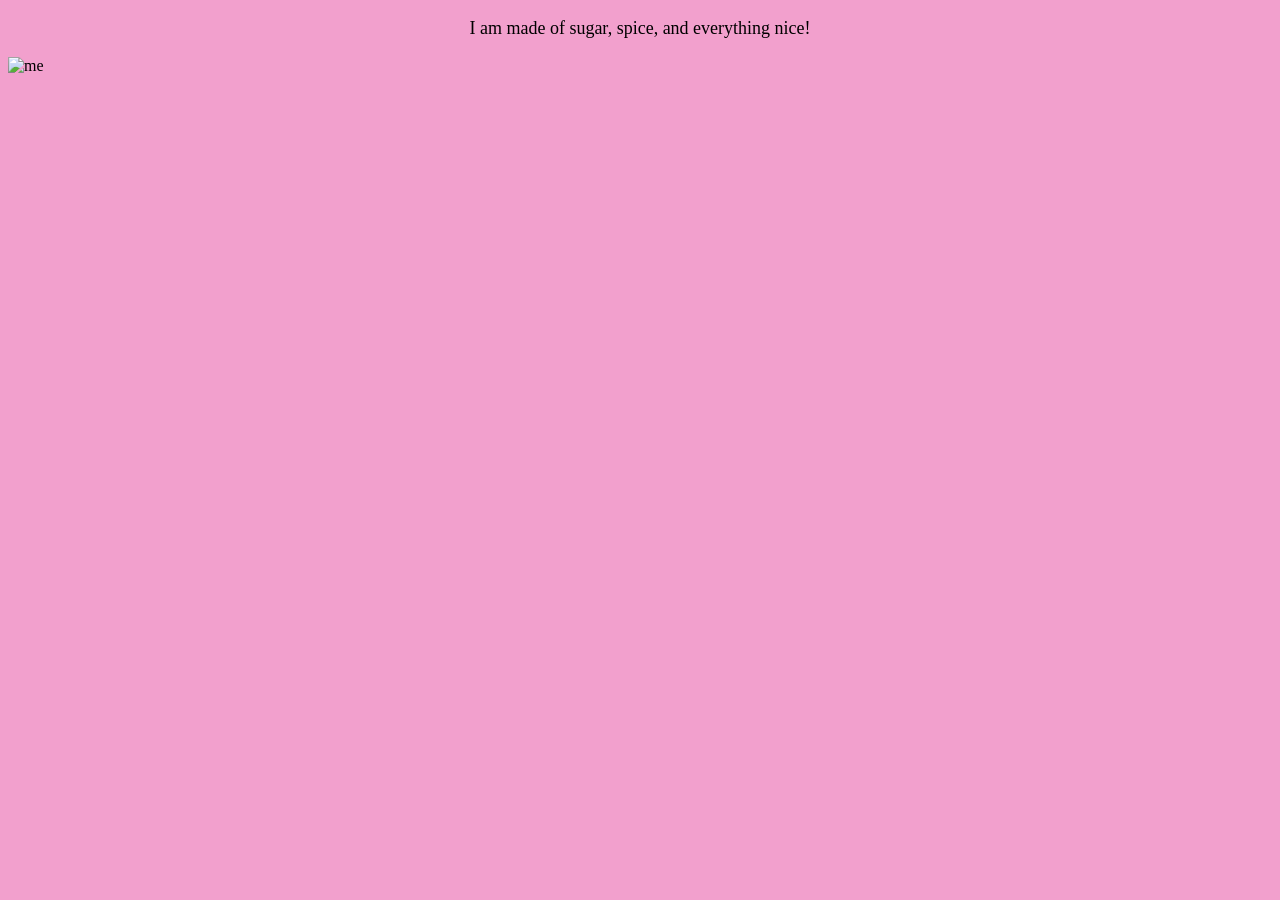
==== index.html @ b218190a "Update index.html" ====
<!DOCTYPE html>
<html lang="en">
<head>
    <style>
        body{
            background-color:#f2a0cd;
        }
        p{
            font-family: Aparajita;
            font-size: large;
            color: auburn;
            text-align: center;
        }
    </style>
    <meta charset="UTF-8">
    <meta name="viewport" content="width=device-width, initial-scale=1.0">
    <title>Document</title>
</head>
<body>
    <p>I am made of sugar, spice, and everything nice!</p>
    <img src="images/pfp.jpeg" alt="me" src="vertical-align: middle">
</body>
</html>
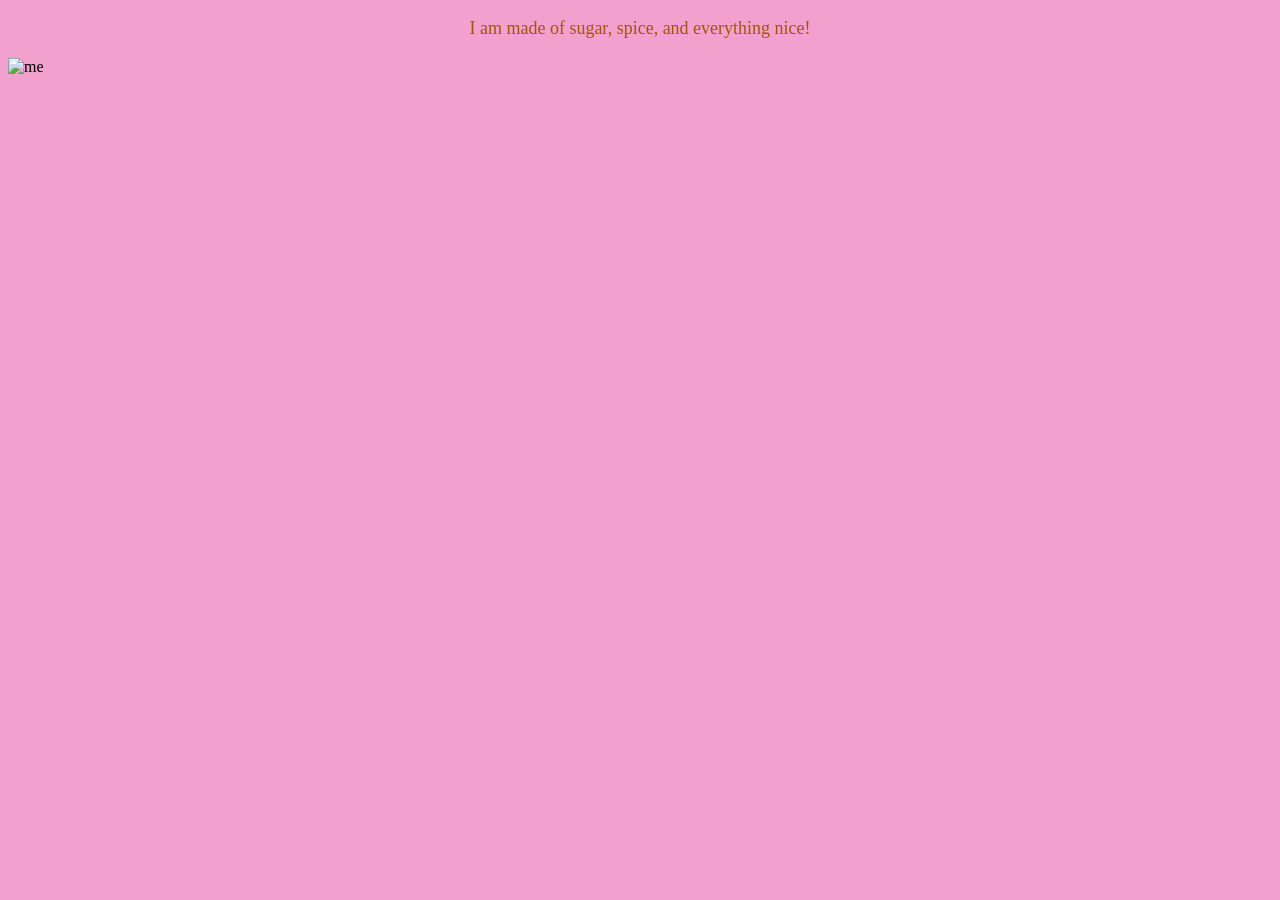
==== commit 4c4b4fa9: "Update index.html" ====
--- a/index.html
+++ b/index.html
@@ -8,7 +8,7 @@
         p{
             font-family: Aparajita;
             font-size: large;
-            color: auburn;
+            color: rgb(164, 83, 12);
             text-align: center;
         }
     </style>
@@ -18,6 +18,6 @@
 </head>
 <body>
     <p>I am made of sugar, spice, and everything nice!</p>
-    <img src="images/pfp.jpeg" alt="me" src="vertical-align: middle">
+    <img src="images/pfp.jpeg" alt="me" style="vertical-align: middle">
 </body>
 </html>
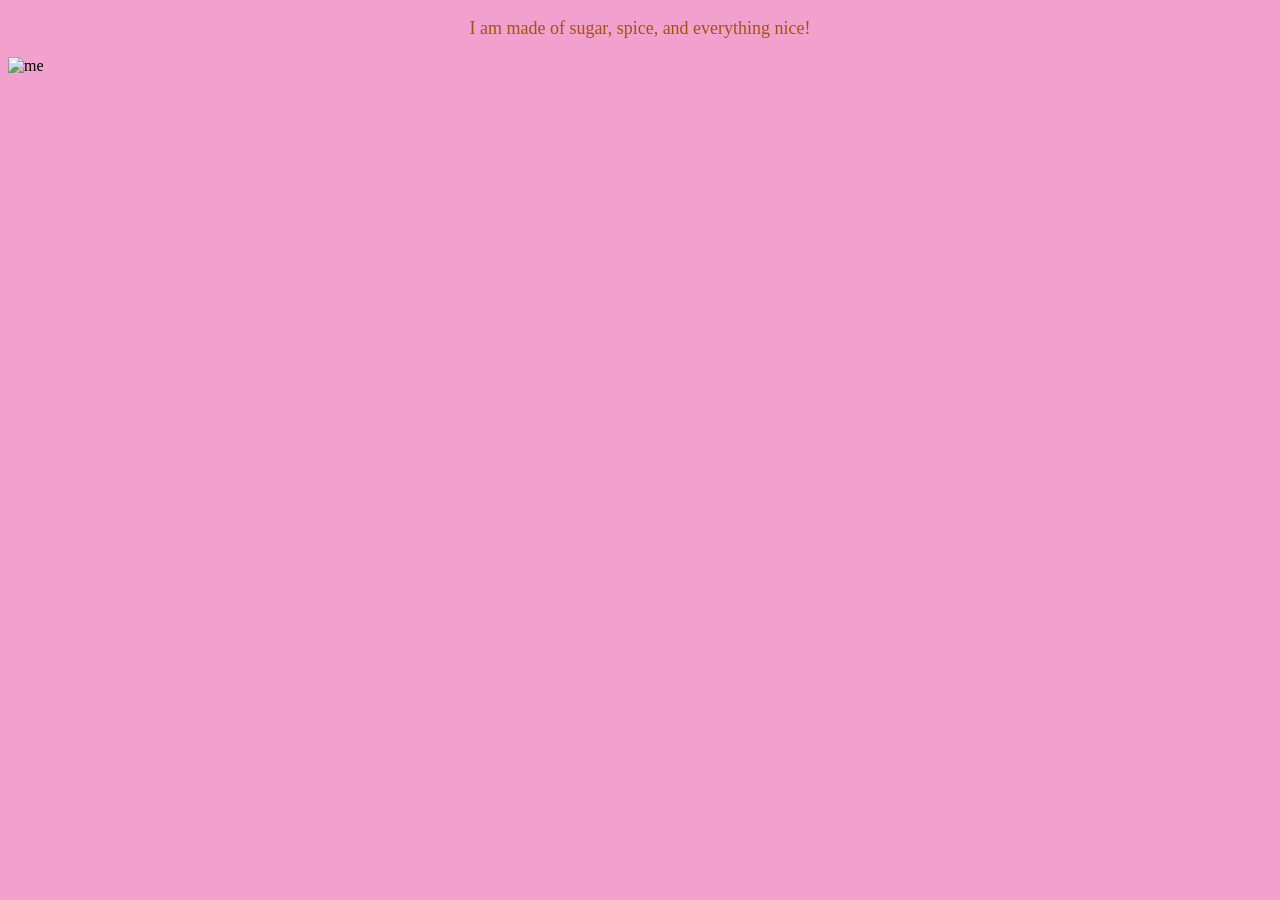
==== commit a3ebb770: "Update index.html" ====
--- a/index.html
+++ b/index.html
@@ -18,6 +18,6 @@
 </head>
 <body>
     <p>I am made of sugar, spice, and everything nice!</p>
-    <img src="images/pfp.jpeg" alt="me" style="vertical-align: middle">
+    <img src="images/pfp.jpeg" alt="me">
 </body>
 </html>
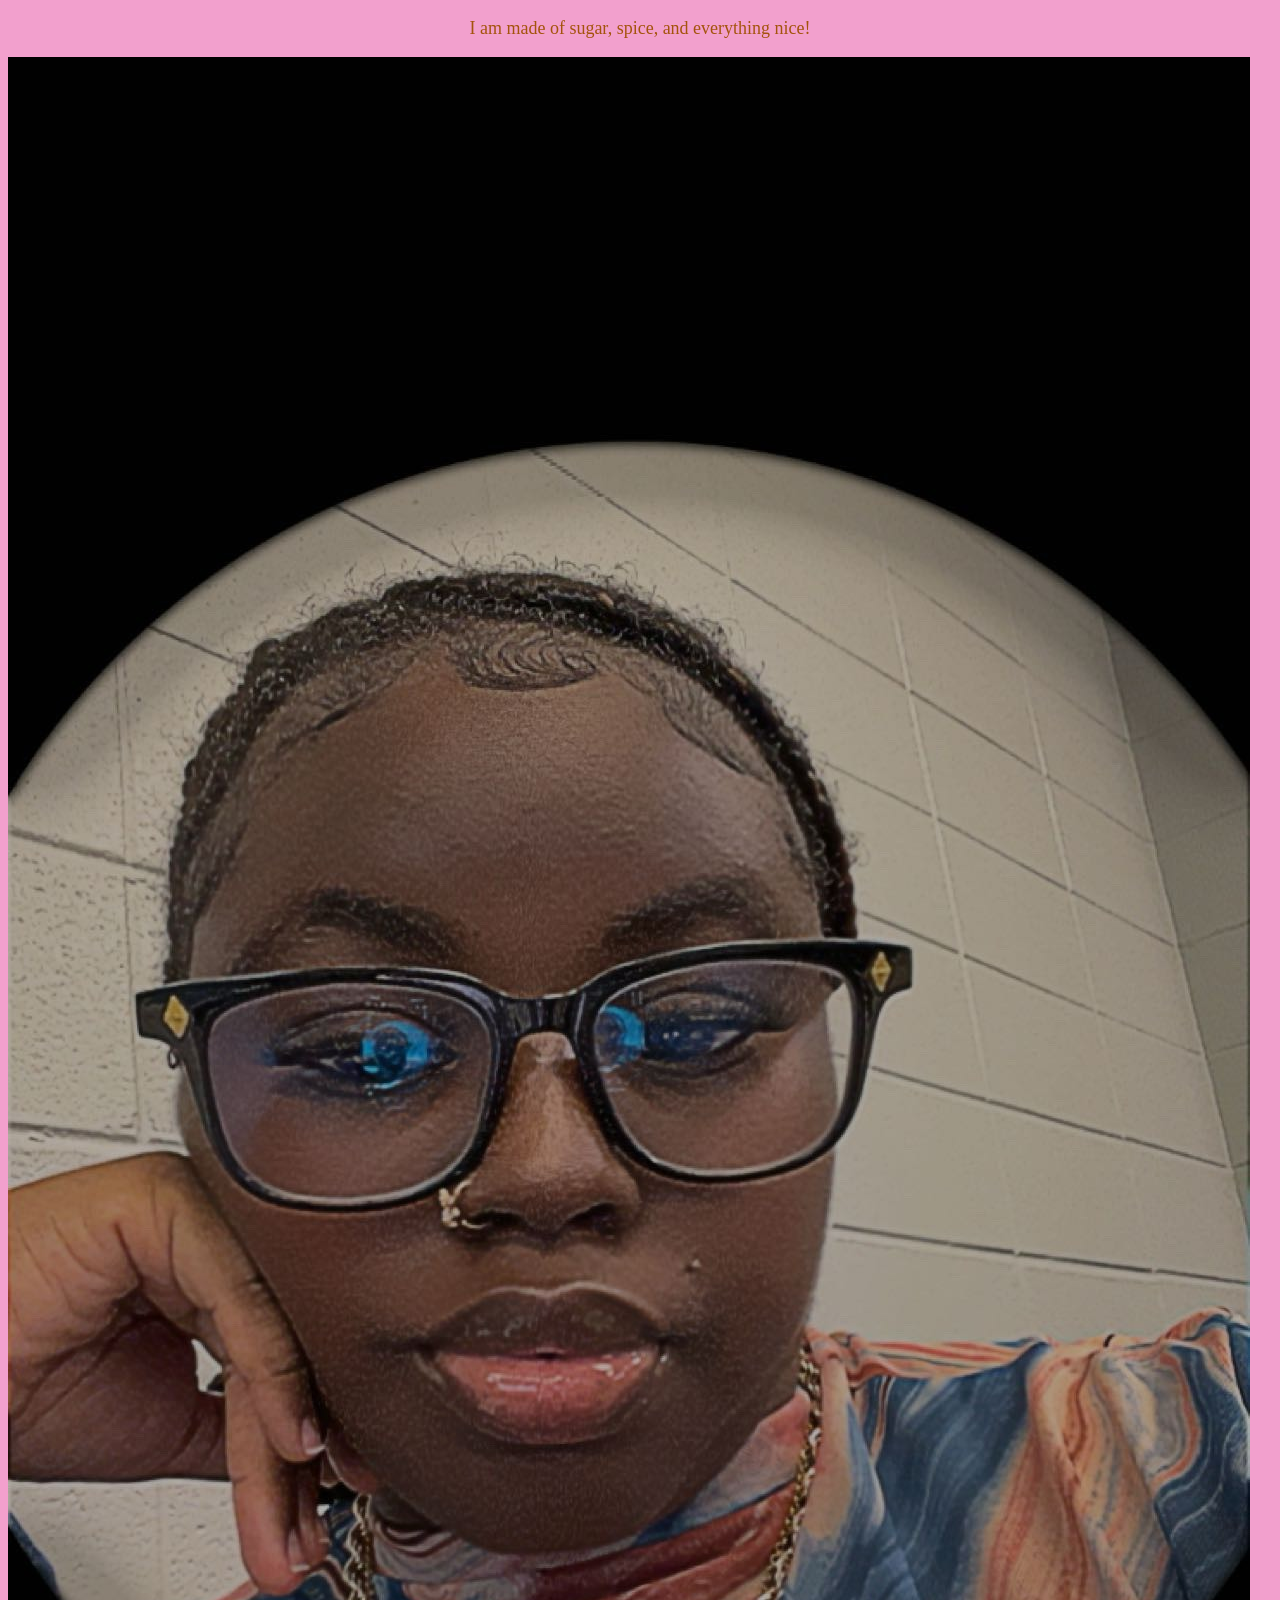
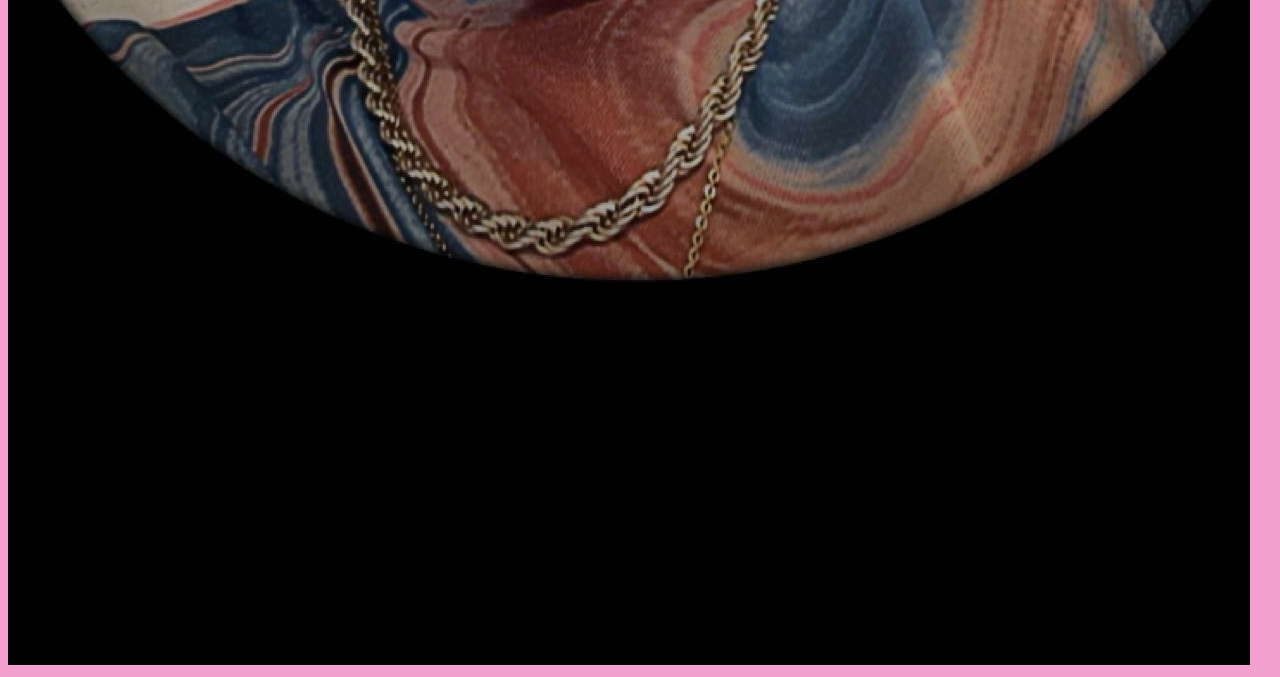
==== commit 34de205b: "Update index.html" ====
--- a/index.html
+++ b/index.html
@@ -18,6 +18,6 @@
 </head>
 <body>
     <p>I am made of sugar, spice, and everything nice!</p>
-    <img src="images/pfp.jpeg" alt="me">
+    <img src="pfp.jpg" alt="me">
 </body>
 </html>
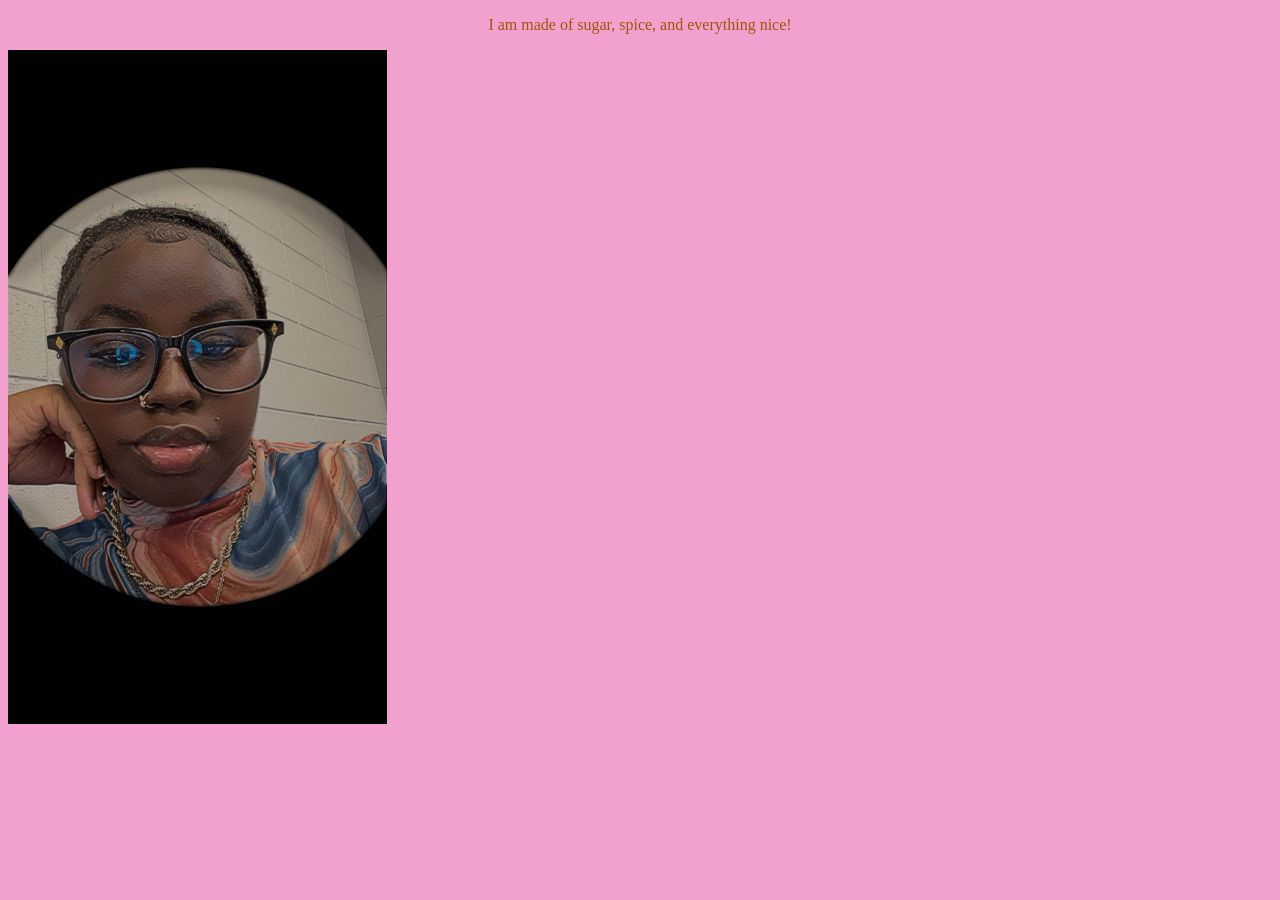
==== commit 93b989b9: "css" ====
--- a/index.html
+++ b/index.html
@@ -1,17 +1,7 @@
 <!DOCTYPE html>
 <html lang="en">
 <head>
-    <style>
-        body{
-            background-color:#f2a0cd;
-        }
-        p{
-            font-family: Aparajita;
-            font-size: large;
-            color: rgb(164, 83, 12);
-            text-align: center;
-        }
-    </style>
+   <link rel="stylesheet" href="style.css">
     <meta charset="UTF-8">
     <meta name="viewport" content="width=device-width, initial-scale=1.0">
     <title>Document</title>
--- a/style.css
+++ b/style.css
@@ -0,0 +1,15 @@
+body{
+    background-color: #f2a0cd;
+}
+
+p{
+    font-family: Aparajita;
+    font-size: medium;
+    color: rgb(164, 83, 12);
+    text-align: center;
+}
+
+img{
+    max-width: 30%;
+    height: max-content;
+}
